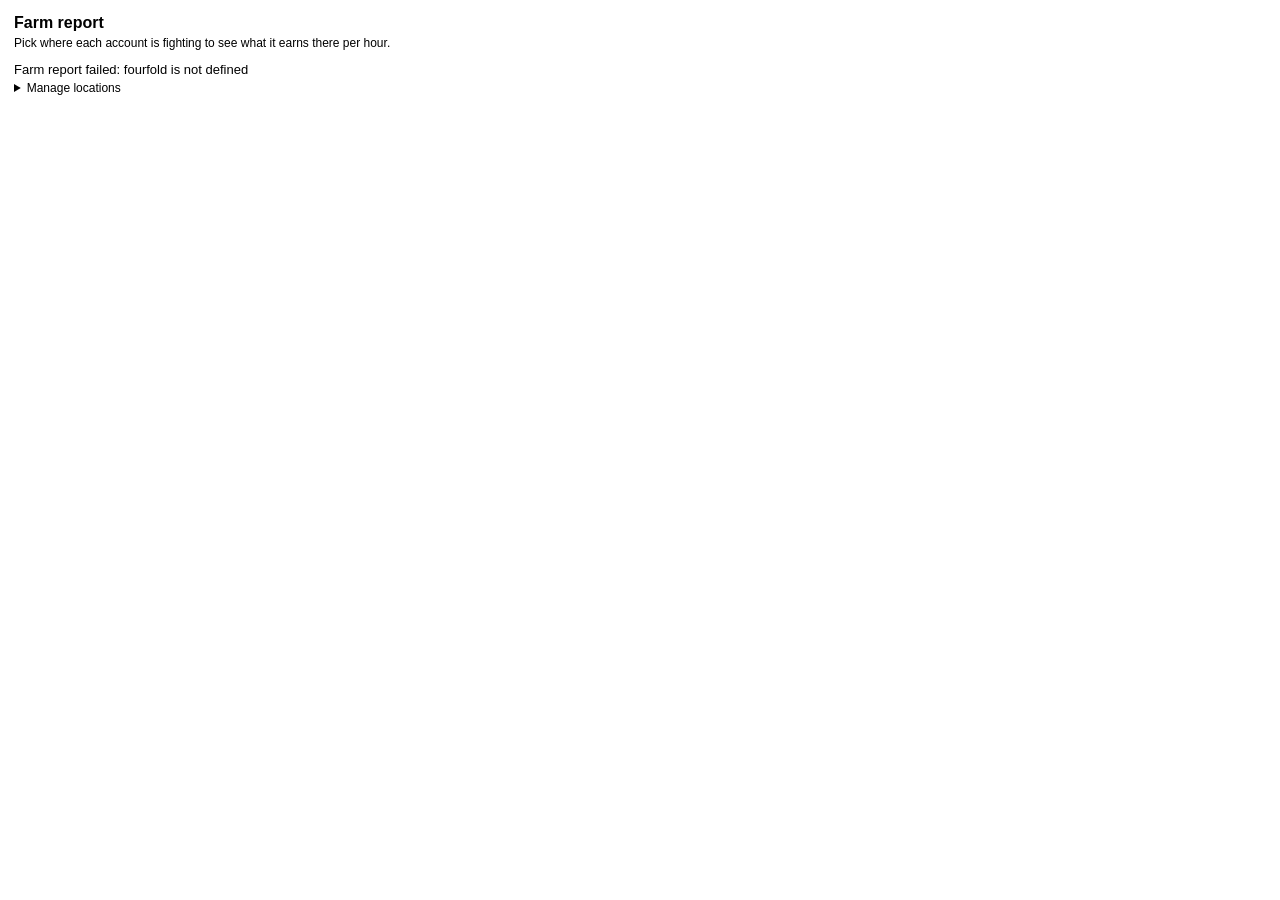
==== index.html @ c139ebae "Farm report 1.0.0" ====
<!doctype html>
<html lang="en">
<head>
  <meta charset="utf-8">
  <title>Farm report</title>
  <link rel="stylesheet" href="style.css">
</head>
<body>
  <h1>Farm report</h1>
  <p class="muted">Pick where each account is fighting to see what it earns there per hour.</p>
  <p id="empty" class="muted" hidden>Open an account to start a report.</p>
  <div id="accounts"></div>
  <details>
    <summary>Manage locations</summary>
    <div id="custom"></div>
  </details>
  <script type="module" src="app.js"></script>
</body>
</html>
---- style.css ----
body { margin: 0; padding: 14px; background: var(--ff-surface); color: var(--ff-text); font: 13px "Segoe UI", sans-serif; }
h1 { margin: 0 0 4px; font-size: 16px; font-weight: 600; }
p { margin: 3px 0 0; font-size: 12px; font-variant-numeric: tabular-nums; }
.muted { color: var(--ff-text-muted); }
body > .muted { margin: 0 0 12px; }
.account { background: var(--ff-surface-raised); border: 1px solid var(--ff-border); border-radius: 6px; padding: 10px; margin-bottom: 8px; }
.account h2 { margin: 0 0 6px; font-size: 13px; overflow: hidden; text-overflow: ellipsis; white-space: nowrap; }
.account label { display: block; color: var(--ff-text-muted); font-size: 11px; }
select, input { box-sizing: border-box; width: 100%; margin-top: 3px; background: var(--ff-background); color: var(--ff-text); border: 1px solid var(--ff-border); border-radius: 4px; padding: 3px 6px; font: inherit; }
.account.unpicked label select { border-color: var(--ff-accent); }
button { margin: 6px 6px 0 0; background: var(--ff-surface); color: var(--ff-text); border: 1px solid var(--ff-border); border-radius: 4px; padding: 3px 10px; font: inherit; cursor: pointer; }
button:hover { border-color: var(--ff-accent); }
button.quiet { margin: 0 0 0 6px; padding: 0 5px; border-color: transparent; background: none; color: var(--ff-text-muted); font-size: 11px; }
button.quiet:hover, button.chosen { color: var(--ff-accent); }
.problem { color: var(--ff-danger); }
.class { margin-top: 8px; }
.sort { margin-top: 8px; color: var(--ff-text-muted); font-size: 11px; }
.row { margin-top: 8px; padding-top: 6px; border-top: 1px solid var(--ff-border); }
.row.current .name { color: var(--ff-accent); }
.name { margin: 0; font-weight: 600; }
.rates { font-size: 11px; }
.confirm { margin-left: 6px; color: var(--ff-danger); font-size: 11px; font-weight: 400; }
.account > div > button.quiet, .account > div > .confirm { display: inline-block; margin: 8px 0 0; padding-left: 0; }
details { margin-top: 4px; color: var(--ff-text-muted); font-size: 12px; }
summary { cursor: pointer; }
#custom .name { margin-top: 6px; color: var(--ff-text); font-weight: 400; }
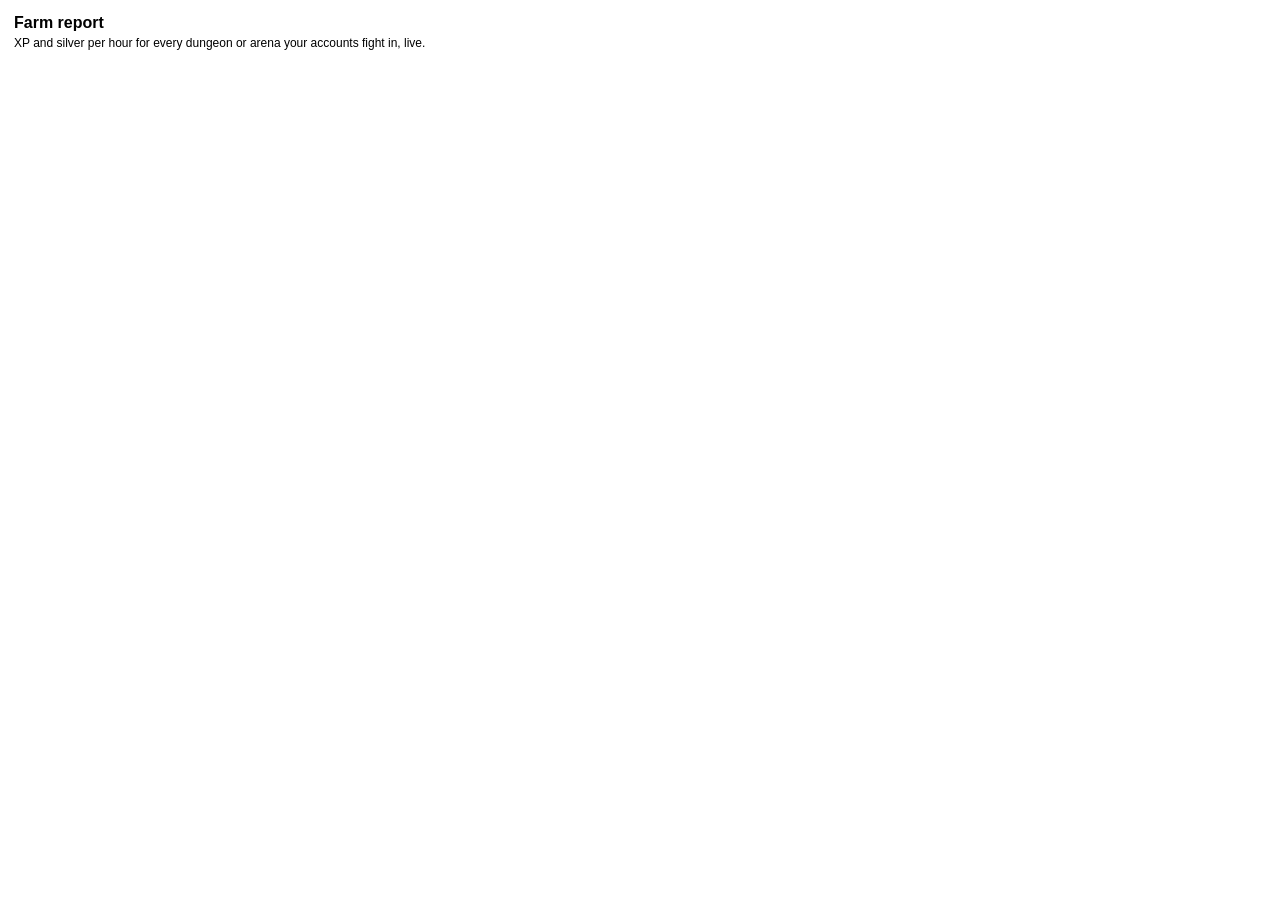
==== commit 6af393cb: "2.0.0: live areas only, read from the live game feed Picks, Unlabelled, custom locations and the one" ====
--- a/index.html
+++ b/index.html
@@ -7,13 +7,10 @@
 </head>
 <body>
   <h1>Farm report</h1>
-  <p class="muted">Pick where each account is fighting to see what it earns there per hour.</p>
+  <p class="muted">XP and silver per hour for every dungeon or arena your accounts fight in, live.</p>
+  <p id="status" class="problem" hidden></p>
   <p id="empty" class="muted" hidden>Open an account to start a report.</p>
   <div id="accounts"></div>
-  <details>
-    <summary>Manage locations</summary>
-    <div id="custom"></div>
-  </details>
   <script type="module" src="app.js"></script>
 </body>
 </html>
--- a/style.css
+++ b/style.css
@@ -1,18 +1,17 @@
 body { margin: 0; padding: 14px; background: var(--ff-surface); color: var(--ff-text); font: 13px "Segoe UI", sans-serif; }
 h1 { margin: 0 0 4px; font-size: 16px; font-weight: 600; }
-p { margin: 3px 0 0; font-size: 12px; font-variant-numeric: tabular-nums; }
+p { margin: 3px 0 0; font-size: 12px; font-variant-numeric: tabular-nums; overflow-wrap: anywhere; }
 .muted { color: var(--ff-text-muted); }
 body > .muted { margin: 0 0 12px; }
 .account { background: var(--ff-surface-raised); border: 1px solid var(--ff-border); border-radius: 6px; padding: 10px; margin-bottom: 8px; }
-.account h2 { margin: 0 0 6px; font-size: 13px; overflow: hidden; text-overflow: ellipsis; white-space: nowrap; }
-.account label { display: block; color: var(--ff-text-muted); font-size: 11px; }
-select, input { box-sizing: border-box; width: 100%; margin-top: 3px; background: var(--ff-background); color: var(--ff-text); border: 1px solid var(--ff-border); border-radius: 4px; padding: 3px 6px; font: inherit; }
-.account.unpicked label select { border-color: var(--ff-accent); }
+.account h2 { margin: 0; font-size: 13px; overflow: hidden; text-overflow: ellipsis; white-space: nowrap; }
+.where { margin: 2px 0 0; font-size: 11px; }
+select { box-sizing: border-box; width: 100%; margin-top: 3px; background: var(--ff-background); color: var(--ff-text); border: 1px solid var(--ff-border); border-radius: 4px; padding: 3px 6px; font: inherit; }
 button { margin: 6px 6px 0 0; background: var(--ff-surface); color: var(--ff-text); border: 1px solid var(--ff-border); border-radius: 4px; padding: 3px 10px; font: inherit; cursor: pointer; }
 button:hover { border-color: var(--ff-accent); }
 button.quiet { margin: 0 0 0 6px; padding: 0 5px; border-color: transparent; background: none; color: var(--ff-text-muted); font-size: 11px; }
 button.quiet:hover, button.chosen { color: var(--ff-accent); }
-.problem { color: var(--ff-danger); }
+.problem { margin: 0 0 12px; color: var(--ff-danger); }
 .class { margin-top: 8px; }
 .sort { margin-top: 8px; color: var(--ff-text-muted); font-size: 11px; }
 .row { margin-top: 8px; padding-top: 6px; border-top: 1px solid var(--ff-border); }
@@ -21,6 +20,3 @@
 .rates { font-size: 11px; }
 .confirm { margin-left: 6px; color: var(--ff-danger); font-size: 11px; font-weight: 400; }
 .account > div > button.quiet, .account > div > .confirm { display: inline-block; margin: 8px 0 0; padding-left: 0; }
-details { margin-top: 4px; color: var(--ff-text-muted); font-size: 12px; }
-summary { cursor: pointer; }
-#custom .name { margin-top: 6px; color: var(--ff-text); font-weight: 400; }
